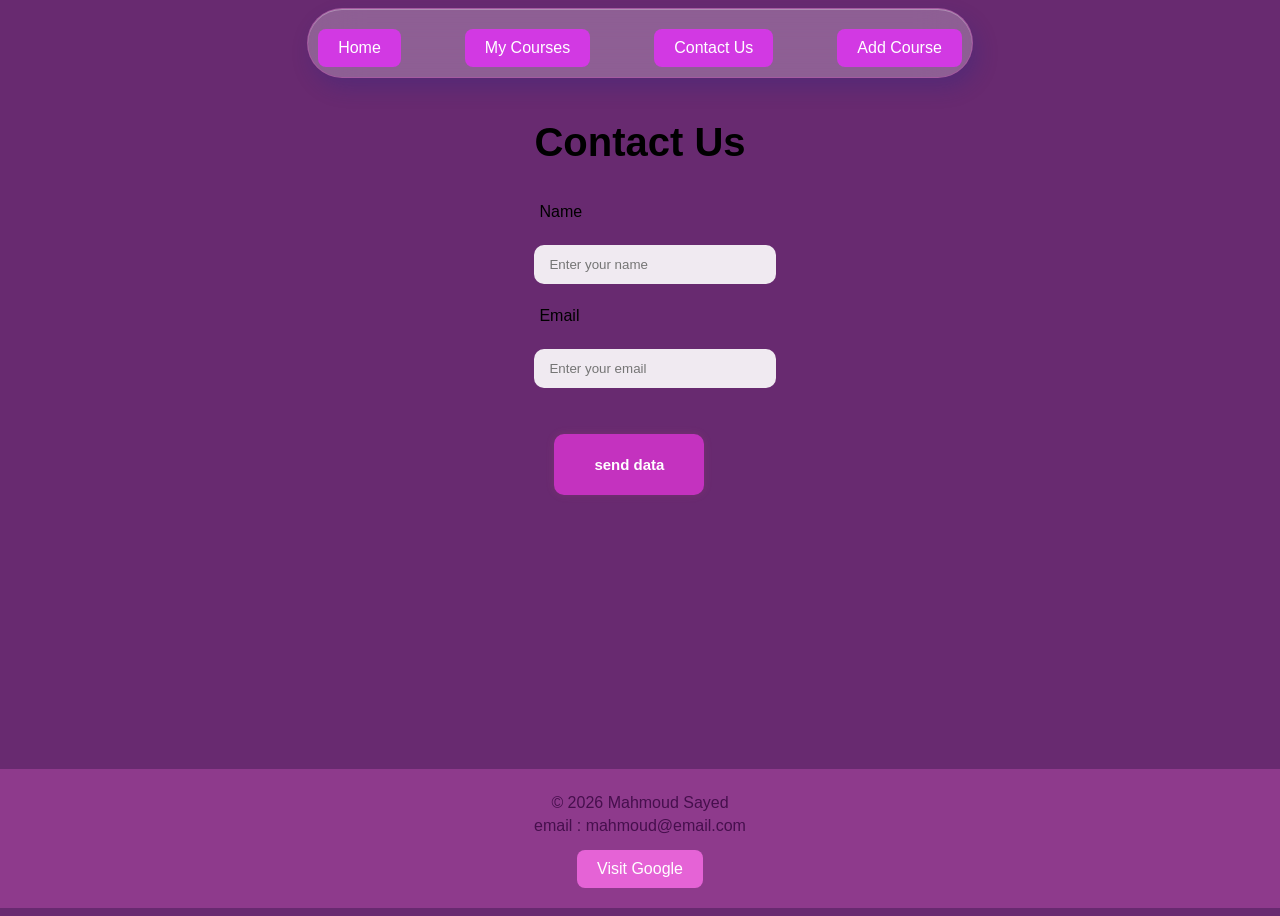
==== contact.html @ 2e6f73d9 "Add files via upload" ====
<!DOCTYPE html>
<html lang="en">

<head>
    <meta charset="UTF-8">
    <meta http-equiv="X-UA-Compatible" content="IE=edge">
    <meta name="viewport" content="width=device-width, initial-scale=1.0">
    <title>Movie App Login</title>
    <meta name="description" content="Movie App Login Page">

    <link rel="stylesheet" href="index.css">
    <link rel="icon" href="favicon.ico">
</head>

<body>
    <header>
        <nav class="email3">
            <a href="index.html" class="email2">Home</a>
            <a href="it,scor.html" class="email2">My Courses</a>
            <a href="contact.html" class="email2">Contact Us</a>
            <a href="addcor.html" class="email2">Add Course</a>
        </nav>
    </header>
    <section id="contact">
        <h2 class="contact2">Contact Us</h2>

        <form>
            <div>
                <label class="label1">Name</label><br>
                <input type="text" class="input-name1" placeholder="Enter your name" required>
            </div>

            <br>

            <div>
                <label class="label1">Email</label><br>
                <input type="email" class="input-name1" placeholder="Enter your email" required>
            </div>

            <br>
            <br>
            <button type="submit" class="data1">send data
            </button>
        </form>
    </section>
    <footer class="main-footer">
        <p class="footer-text">© 2026 Mahmoud Sayed</p>
        <p class="footer-text">
            email

            : mahmoud@email.com</p>
        <a class="footer-link" href="https://www.google.com" target="_blank">Visit Google</a>
    </footer>
</body>
---- index.css ----
**{
    padding: 0;
    margin: 0;
    box-sizing: border-box;
}

body {
    display: flex;
    flex-direction: column;
    font-family: 'Segoe UI', Tahoma, Geneva, Verdana, sans-serif;
    background-color: rgb(104, 42, 112);
    min-height: 100vh; }

::selection{
    background-color: #ebb283;
}
.content {
    flex: 1;
    padding: 20px;
    display: flex;
    flex-direction: column;
    align-items: center;

}

.header {
    width: 100%;
    padding: 20px 0;
    z-index: 1000;
}
.pragraph2{
    text-align: center;
    margin-top: 20px;
}

.email1 {
    max-width: 1000px;
    margin: 0 auto;
    padding: 10px;
    display: flex;
    text-align: center;
    justify-content: center;
    gap: 4em;
    backdrop-filter: blur(25px);
    border-radius: 50px;
    background-color: rgba(255, 255, 255, 0.25);
    box-shadow: 5px 10px 20px rgba(31, 38, 135, 0.25),
    inset 0 1px 0 rgba(255, 255, 255, 0.3);
    border: 1px solid rgba(232, 77, 193, 0.25);
}
.email3{
     max-width: 10000px;
      margin: 0 auto;
       padding: 10px;
       display: flex;
       justify-content: center;
       gap: 4em;
       backdrop-filter: blur(25px);
        border-radius: 60px;
        background-color: rgba(255, 255, 255, 0.25);
        box-shadow: 5px 10px 20px rgba(31, 38, 135, 0.25),
    inset 0 1px 0 rgba(255, 255, 255, 0.3);
    border: 1px solid rgba(232, 77, 193, 0.25);
}
.email2{
  display: inline-block;
  margin-top: 10px;
  padding: 10px 20px;
  background-color:#d239e3;
  color: white;
  text-decoration: none;
  border-radius: 8px;
  transition: 0.1s;
    }
    .email2:hover{
      box-shadow:0 0 20px #b515c4,0 0 40px #5a98fc;
      transform: scale(1.05);
    }
.pragraph {
    color: rgba(255, 255, 255, 0.95);
    text-decoration: none;
    font-weight: 500;
    font-size: 1.1em;
}
.table1{
    width: 800px;
    margin-top: 90px;
    margin-left: 10px;
    margin-bottom: 25px;
    border-radius: 7px solid;
    text-align: center;
    font-size: 25px;
}
th,td{
    padding: 16px 24px;
    text-align: left;
}
thead,th{
    background-color: #8e3a8c;
    width: 25%;
}
.text1{
    text-align: center;
    font-size: 25px;
    font-weight: 500;
}
body,text2{

    height: 100vh;
    display: flex;
    justify-content: center;
    align-items: center;

}
.login-container {
    text-align: center;
    margin: 0%;
    width: 100%;
    box-sizing: border-box;
    max-width: 400px;
    padding: 10px;
}

h1 {
    font-size:49px;
    margin-bottom: 8px;
    font-weight: 600;
}

.login-form {
    background: rgba(255, 255, 255, 0.1); 
    padding: 45px;
    border-radius: 20px;
    border: 1px solid rgba(255, 255, 255, 0.2);
    box-shadow: 0 15px 35px rgba(0, 0, 0, 0.2);
}

.login-form h2 {
    margin-bottom: 25px;
    font-weight: 400;
}

.input-group {
    text-align: left;
    margin-bottom: 20px;
}

.input-group label {
    padding: 5px 10px;
    color: #000000;
    display: block;
    margin-bottom: 10px;                                                                                                                                                                                                                                                                                                                                                                                                                                                                                                                                                                                                                                                                                                                                                                                                                                                   
    font-size: 16px;
}

.input-group input {
    width: 100%;
    padding: 12px 15px;
    border-radius: 10px;
    border: none;
    background: rgba(255, 255, 255, 0.9);
    transition: 0.3s;
}

.input-group input:focus {
    box-shadow: 0 0 10px rgba(255, 255, 255, 0.5);
}

.login-btn {
    width:150px;
    padding: 22px;
    border-radius: 10px;
    border: none;
    background: #c432bf; 
    color: white;
    font-size: 1.1rem;
    font-weight: 600;
    cursor: pointer;
    transition: 0.3s;
    box-shadow: 0 0 10px rgba(179, 89, 89, 0.1);
    margin-top: 10px;
}

.login-btn:hover {
     box-shadow:0 0 20px #b515c4,0 0 40px #d73ad5;
      transform: scale(1.05);
}

.contact2{
    font-size: 40px;
    margin-top: 20%;
    color: #000000;
}

.label1{
     padding: 5px;
    color: #000000;
    display: block;
    margin-bottom: 1px;
    font-size: 16px;
    bottom: 10px;
}
.input-name1{
    width: 100%;
    padding: 12px 15px;
    border-radius: 10px;
    border: none;
    background: rgba(255, 255, 255, 0.9);
    transition: 0.3s;
}
.input-name1:hover{
    box-shadow: 0 0 10px rgba(255, 255, 255, 0.5);
}
.data1{
     width:150px;
    padding: 22px;
    margin-left: 20px;
    border-radius: 10px;
    border: none;
    background: #c432bf; 
    color: white;
    font-size:15px;
    font-weight: 600;
    cursor: pointer;
    transition: 0.3s;
    box-shadow: 0 0 10px rgba(244, 129, 129, 0.1);
    margin-top: 10px;
}
.data1:hover{
box-shadow:0 0 20px #b515c4,0 0 40px #d73ad5;
      transform: scale(1.05);

}
.footer-links {
    margin-top: 20px;
    font-size: 0.8rem;
}

.footer-links a {
    color: #6f89ff;
    text-decoration: none;
}

.footer-links span {
    display: block;
    margin-top: 10px;
}


.main-footer {
    background-color: #8e3a8c;
    padding: 20px;
    text-align: center;
    width: 100%;
    margin-top: auto; 
}

.footer-text {
    margin: 5px 0;
    color: rgb(70, 15, 77);
}

.footer-link {
    display: inline-block;
    margin-top: 10px;
    padding: 10px 20px;
    background-color: #e563d6;
    color: white;
    text-decoration: none;
    border-radius: 8px;
    transition: 0.1s;
}

.footer-link:hover {
   box-shadow:0 0 20px #b515c4,0 0 40px #d73ad5;
      transform: scale(1.05);
}
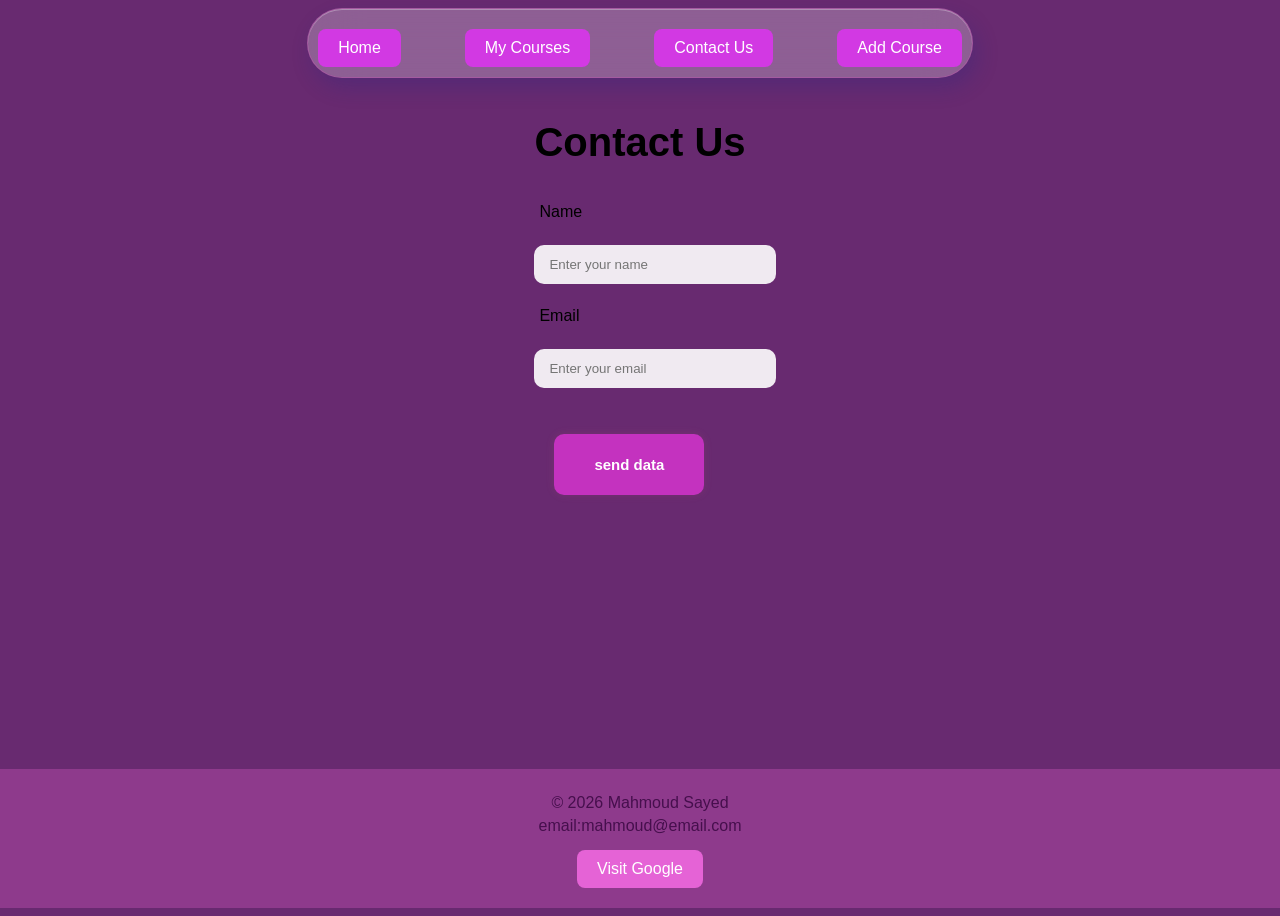
==== commit 757ae3eb: "Add files via upload" ====
--- a/contact.html
+++ b/contact.html
@@ -45,10 +45,7 @@
     </section>
     <footer class="main-footer">
         <p class="footer-text">© 2026 Mahmoud Sayed</p>
-        <p class="footer-text">
-            email
-
-            : mahmoud@email.com</p>
+        <p class="footer-text">email:mahmoud@email.com</p>
         <a class="footer-link" href="https://www.google.com" target="_blank">Visit Google</a>
     </footer>
 </body>
--- a/index.css
+++ b/index.css
@@ -14,13 +14,11 @@
 ::selection{
     background-color: #ebb283;
 }
-.content {
-    flex: 1;
-    padding: 20px;
-    display: flex;
-    flex-direction: column;
-    align-items: center;
-
+@media (max-width: 600px) {
+  .container {
+    width: 100%;
+    padding: 10px;
+  }
 }
 
 .header {
@@ -183,7 +181,7 @@
 
 .login-btn:hover {
      box-shadow:0 0 20px #b515c4,0 0 40px #d73ad5;
-      transform: scale(1.05);
+      transform: scale(1.06);
 }
 
 .contact2{
@@ -253,6 +251,7 @@
     text-align: center;
     width: 100%;
     margin-top: auto; 
+
 }
 
 .footer-text {
